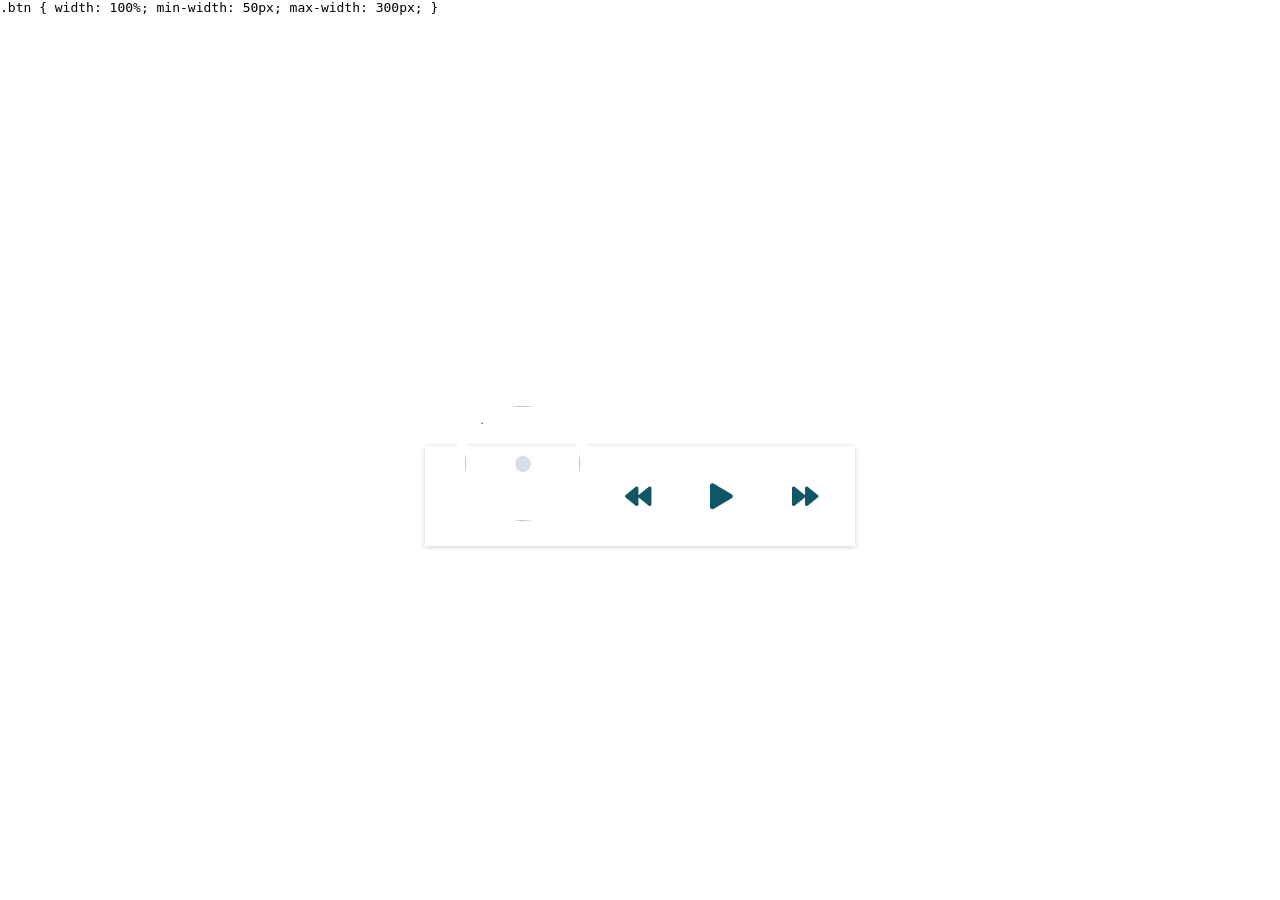
==== index2.html @ 9d544420 "Update index2.html" ====
<html>
<head>
<link rel='stylesheet' href='https://use.fontawesome.com/releases/v5.3.1/css/all.css'><link rel="stylesheet" href="./style.css">

    <style>
      
      *:focus
{
    outline: none;
}

body > iframe:first-child { display: none !important; }

body
{
    font-family: Monospace;
    margin: 0;
    background-color: rgba(255,255,255,0);
}

#app-cover
{
    position: absolute;
    top: 50%;
    right: 0;
    left: 0;
    width: 430px;
    height: 100px;
    margin: -4px auto;
}

#bg-artwork
{
    position: fixed;
    top: -30px;
    right: -30px;
    bottom: -30px;
    left: -30px;
    background-color: rgba(255,255,255,0);
    background-repeat: no-repeat;
    background-size: cover;
    background-position: 50%;
    filter: blur(40px);
    -webkit-filter: blur(40px);
    z-index: 1;
}

#bg-layer
{
    position: fixed;
    top: 0;
    right: 0;
    bottom: 0;
    left: 0;
    background-color: rgba(255,255,255,0);
    opacity: 0.51;
    z-index: 2;
}

#player
{
    position: relative;
    height: 100%;
    z-index: 3;
}

#player-track
{
    position: absolute;
    top:  0;
    right: 15px;
    left: 15px;
    padding: 10px 22px 5px 184px;/* 13px_top 22px_right 10px_bottom 184px_left*/
    background-color: d3968c; /*change header color here*/
    border-radius: 18px 18px 0 0;
    transition: 0.3s ease top;
    z-index: 1;
}

#player-track.active
{
    top: -92px;
}

#album-name
{
    color: #fff; /*change song name text color here*/
    font-size: 17px;
    font-weight: bold;
}

#track-name
{
    color: #b8d5ff; /*change artist name text color here*/
    font-size: 13px;
    margin: 2px 0 13px 0;
}

#track-time
{
    height: 12px;
    margin-bottom: 3px;
    overflow: hidden;
}

#current-time
{
    float: left;
}

#track-length
{
    float: right;
}

#current-time, #track-length
{
    color: transparent;
    font-size: 11px;
    background-color: rgba(255,255,255,0);
    border-radius: 10px;
    transition: 0.3s ease all;
}

#track-time.active #current-time, #track-time.active #track-length
{
    color: #fff; /*change song time color here*/
    background-color: transparent;
}

#s-area, #seek-bar
{
    position: relative;
    height: 4px;
    border-radius: 4px;
}

#s-area
{
    background-color:#fff; /*change song bar color here*/
    cursor: pointer;
}

#ins-time
{
    position: absolute;
    top: -29px;
    color: #fff; /*change song time color here*/
    font-size: 12px;
    white-space: pre;
    padding: 5px 6px;
    border-radius: 4px;
        display:none;
}

#s-hover
{
    position: absolute;
    top: 0;
    bottom: 0;
    left: 0;
    opacity: 0.2;
    z-index: 2;
}

#ins-time, #s-hover
{
    background-color: #3b3d50; 
}

#seek-bar
{
    content: '';
    position: absolute;
    top: 0;
    bottom: 0;
    left: 0;
    width: 0;
    background-color: #d3968c; /*change song running bar color here*/
    transition: 0.2s ease width;
    z-index: 1;
}

#player-content
{
    position: relative;
    height: 100%;
    background-color: #fff; /*change player body color here*/
    box-shadow: 0 1px 5px #cecece;
    border-radius: 15 px;
    z-index: 2;
}

#album-art
{
    position: absolute;
    top: -40px;
    width: 115px;
    height: 115px;
    margin-left: 40px;
    transform: rotateZ(0);
    transition: 0.3s ease all;
    box-shadow: 0 0 0 10px #fff;
    border-radius: 50%;
    overflow: hidden;
}

#album-art.active
{
    top: -60px;
    box-shadow: 0 0 0 4px #fff7f7, 0 30px 50px -15px #afb7c1;
}

#album-art:before
{
    content: '';
    position: absolute;
    top: 50%;
    right: 0;
    left: 0;
    width: 20px;
    height: 20px;
    margin: -10px auto 0 auto;
    background-color: #d6dee7;
    border-radius: 50%;
    box-shadow: inset 0 0 0 2px #fff;
    z-index: 2;
}

#album-art img
{
    display: block;
    position: absolute;
    top: 0;
    left: 0;
    width: 100%;
    height: 100%;
    opacity: 0;
    z-index: -1;
}

#album-art img.active
{
    opacity: 1;
    z-index: 1;
}

#album-art.active img.active
{
    z-index: 1;
    animation: rotateAlbumArt 3s linear 0s infinite forwards;
}

@keyframes rotateAlbumArt
{
    0%{ transform: rotateZ(0); }
    100%{ transform: rotateZ(360deg); }
}

#buffer-box
{
    position: absolute;
    top: 50%;
    right: 0;
    left: 0;
    height: 13px;
    color: #1f1f1f;
    font-size: 13px;
    font-family: Helvetica;
    text-align: center;
    font-weight: bold;
    line-height: 1;
    padding: 6px;
    margin: -12px auto 0 auto;
    background-color: rgba(255, 255, 255, 0.19);
    opacity: 0;
    z-index: 2;
}

#album-art img, #buffer-box
{
    transition: 0.1s linear all;
}

#album-art.buffering img
{
    opacity: 0.25;
}

#album-art.buffering img.active
{
    opacity: 0.8;
    filter: blur(2px);
    -webkit-filter: blur(2px);
}

#album-art.buffering #buffer-box
{
    opacity: 1;
}

#player-controls
{
    width: 250px;
    height: 100%;
    margin: 0 5px 0 141px;
    float: right;
    overflow: hidden;
}

.control
{
    width: 33.333%;
    float: left;
    padding: 12px 0;
}

.button
{
    width: 26px;
    height: 26px;
    padding: 25px;
    background-color: #fff;
    border-radius: 6px;
    cursor: pointer;
}

.button i
{
    display: block;
    color: 105666; /*change play button color here*/
    font-size: 26px;
    text-align: center;
    line-height: 1;
        border-radius: 18px;

}

.button, .button i
{
    transition: 0.2s ease all;
        border-radius: 18px;

}

.button:hover
{
    background-color: 105666; /*change button hover color here*/
    border-radius: 18px;
}

.button:hover i
{
    color: #fff;
        border-radius: 18px;

}

#ytd-url {
  display: block;
  position: fixed;
  right: 0;
  bottom: 0;
  padding: 10px 14px;
  margin: 20px;
  color: #fff;
  font-size: 14px;
  text-decoration: none;
  background-color: #ae5f87;
  border-radius: 4px;
  box-shadow: 0 10px 20px -5px rgba(174, 95, 135, 0.86);
  z-index: 125;
}
      
    </style>
</head>
<body>

    <div id="app-cover">
        <div id="bg-artwork"></div>
        <div id="bg-layer"></div>
        <div id="player">
            <div id="player-track">
                <div id="album-name"></div>
                <div id="track-name"></div>
                <div id="track-time">
                    <div id="current-time"></div>
                    <div id="track-length"></div>
                </div>
                <div id="s-area">
                    <div id="ins-time"></div>
                    <div id="s-hover"></div>
                    <div id="seek-bar"></div>
                </div>
            </div>
            <div id="player-content">
                <div id="album-art">
                    <img src="https://raw.githubusercontent.com/Lilicoffee-myth/notion-player/main/monetindie.jpg" class="active" id="_1">
                   <!-- <img src="https://raw.githubusercontent.com/Lilicoffee-myth/notion-player/main/monetindie.jpg" id="_1"> -->
                    <img src="https://raw.githubusercontent.com/Lilicoffee-myth/notion-player/main/monetindie.jpg" id="_2">
                    <img src="https://raw.githubusercontent.com/Lilicoffee-myth/notion-player/main/sunflower city I II.jpg" id="_3">
                    <img src="https://raw.githubusercontent.com/Lilicoffee-myth/notion-player/main/sunflower city I II.jpg" id="_4">
                    <img src="https://raw.githubusercontent.com/Lilicoffee-myth/notion-player/main/love beautiful field.jpg" id="_5">
                    <img src="https://raw.githubusercontent.com/Lilicoffee-myth/notion-player/main/love beautiful field.jpg" id="_6">
                    <img src="https://raw.githubusercontent.com/Lilicoffee-myth/notion-player/main/love beautiful field.jpg" id="_7">
                    <div id="buffer-box">Buffering ...</div>
                </div>
                <div id="player-controls">
                    <div class="control">
                        <div class="button" id="play-previous">
                            <i class="fas fa-backward"></i>
                        </div>
                    </div>
                    <div class="control">
                        <div class="button" id="play-pause-button">
                            <i class="fas fa-play"></i>
                        </div>
                    </div>
                    <div class="control">
                        <div class="button" id="play-next">
                            <i class="fas fa-forward"></i>
                        </div>
                    </div>
                </div>
            </div>
        </div>
    </div>


<!-- <a href="https://www.youtube.com/channel/UC7hSS_eujjZOEQrjsda76gA/videos" target="_blank" id="ytd-url">My YouTube Channel</a> -->
  
  <script type="text/javascript" src="https://code.jquery.com/jquery-2.1.4.min.js"></script>
  <script type="text/javascript">
    $(function()
{
var playerTrack = $("#player-track"), bgArtwork = $('#bg-artwork'), bgArtworkUrl, albumName = $('#album-name'), trackName = $('#track-name'), albumArt = $('#album-art'), sArea = $('#s-area'), seekBar = $('#seek-bar'), trackTime = $('#track-time'), insTime = $('#ins-time'), sHover = $('#s-hover'), playPauseButton = $("#play-pause-button"),  i = playPauseButton.find('i'), tProgress = $('#current-time'), tTime = $('#track-length'), seekT, seekLoc, seekBarPos, cM, ctMinutes, ctSeconds, curMinutes, curSeconds, durMinutes, durSeconds, playProgress, bTime, nTime = 0, buffInterval = null, tFlag = false, 
        albums = ['Indie Rock I','Indie Rock II','Exploring I','Exploring II','Beautiful I','Beautiful II','Beautiful III'], 
        trackNames = ['Sunset','NewJeans','NewJeans','NewJeans','SunsetDreams','SunsetDreams','SunsetDreams'], 
        albumArtworks = ['_1','_2','_3','_4','_5','_6','_7','_8','_9''_10',], 
        trackUrl = ['https://raw.githubusercontent.com/Lilicoffee-myth/notion-player/main/indie rock playlist I.mp3',
                    'https://raw.githubusercontent.com/Lilicoffee-myth/notion-player/main/indie rock playlist II.mp3',
                    'https://raw.githubusercontent.com/Lilicoffee-myth/notion-player/main/Exploring city I.mp3',
                    'https://raw.githubusercontent.com/Lilicoffee-myth/notion-player/main/Exploring city II.mp3',
                    'https://raw.githubusercontent.com/Lilicoffee-myth/notion-player/main/Beautiful life I.mp3',
                    'https://raw.githubusercontent.com/Lilicoffee-myth/notion-player/main/Beautiful life II.mp3',
                    'https://raw.githubusercontent.com/Lilicoffee-myth/notion-player/main/Beautiful life III.mp3',
                    'https://raw.githubusercontent.com/Lilicoffee-myth/notion-player/main/Ur life falling apart I.mp3'.
                    'https://raw.githubsercontent.com/Lilicoffee-myth/notion-player/main/Ur life falling apart II.mp3',
                    'https://raw.githubsercontent.com/Lilicoffee-myth/notion-player/main character vibes.mp3'], 
        playPreviousTrackButton = $('#play-previous'), playNextTrackButton = $('#play-next'), currIndex = -1;
    function playPause()
    {
        setTimeout(function()
        {
            if(audio.paused)
            {
                playerTrack.addClass('active');
                albumArt.addClass('active');
                checkBuffering();
                i.attr('class','fas fa-pause');
                audio.play();
            }
            else
            {
                playerTrack.removeClass('active');
                albumArt.removeClass('active');
                clearInterval(buffInterval);
                albumArt.removeClass('buffering');
                i.attr('class','fas fa-play');
                audio.pause();
            }
        },300);
    }

            
        function showHover(event)
        {
                seekBarPos = sArea.offset(); 
                seekT = event.clientX - seekBarPos.left;
                seekLoc = audio.duration * (seekT / sArea.outerWidth());
                
                sHover.width(seekT);
                
                cM = seekLoc / 60;
                
                ctMinutes = Math.floor(cM);
                ctSeconds = Math.floor(seekLoc - ctMinutes * 60);
                
                if( (ctMinutes < 0) || (ctSeconds < 0) )
                        return;
                
        if( (ctMinutes < 0) || (ctSeconds < 0) )
                        return;
                
                if(ctMinutes < 12)
                        ctMinutes = '0'+ctMinutes;
                if(ctSeconds < 12)
                        ctSeconds = '0'+ctSeconds;
        
        if( isNaN(ctMinutes) || isNaN(ctSeconds) )
            insTime.text('--:--');
        else
                    insTime.text(ctMinutes+':'+ctSeconds);
            
                insTime.css({'left':seekT,'margin-left':'-21px'}).fadeIn(0);
                
        }

    function hideHover()
        {
        sHover.width(0);
        insTime.text('00:00').css({'left':'0px','margin-left':'0px'}).fadeOut(0);                
    }
    
    function playFromClickedPos()
    {
        audio.currentTime = seekLoc;
                seekBar.width(seekT);
                hideHover();
    }

    function updateCurrTime()
        {
        nTime = new Date();
        nTime = nTime.getTime();

        if( !tFlag )
        {
            tFlag = true;
            trackTime.addClass('active');
        }

                curMinutes = Math.floor(audio.currentTime / 60);
                curSeconds = Math.floor(audio.currentTime - curMinutes * 60);
                
                durMinutes = Math.floor(audio.duration / 60);
                durSeconds = Math.floor(audio.duration - durMinutes * 60);
                
                playProgress = (audio.currentTime / audio.duration) * 100;
                
                if(curMinutes < 12)
                        curMinutes = '0'+curMinutes;
                if(curSeconds < 12)
                        curSeconds = '0'+curSeconds;
                
                if(durMinutes < 12)
                        durMinutes = '0'+durMinutes;
                if(durSeconds < 12)
                        durSeconds = '0'+durSeconds;
        
        if( isNaN(curMinutes) || isNaN(curSeconds) )
            tProgress.text('00:00');
        else
                    tProgress.text(curMinutes+':'+curSeconds);
        
        if( isNaN(durMinutes) || isNaN(durSeconds) )
            tTime.text('00:00');
        else
                    tTime.text(durMinutes+':'+durSeconds);
        
        if( isNaN(curMinutes) || isNaN(curSeconds) || isNaN(durMinutes) || isNaN(durSeconds) )
            trackTime.removeClass('active');
        else
            trackTime.addClass('active');

        
                seekBar.width(playProgress+'%');
                
                if( playProgress == 100 )
                {
                        i.attr('class','fa fa-play');
                        seekBar.width(0);
            tProgress.text('00:00');
            albumArt.removeClass('buffering').removeClass('active');
            clearInterval(buffInterval);
                }
    }
    
    function checkBuffering()
    {
        clearInterval(buffInterval);
        buffInterval = setInterval(function()
        { 
            if( (nTime == 0) || (bTime - nTime) > 1000  )
                albumArt.addClass('buffering');
            else
                albumArt.removeClass('buffering');

            bTime = new Date();
            bTime = bTime.getTime();

        },100);
    }

    function selectTrack(flag)
    {
        if( flag == 0 || flag == 1 )
            ++currIndex;
        else
            --currIndex;

        if( (currIndex > -1) && (currIndex < albumArtworks.length) )
        {
            if( flag == 0 )
                i.attr('class','fa fa-play');
            else
            {
                albumArt.removeClass('buffering');
                i.attr('class','fa fa-pause');
            }

            seekBar.width(0);
            trackTime.removeClass('active');
            tProgress.text('00:00');
            tTime.text('00:00');

            currAlbum = albums[currIndex];
            currTrackName = trackNames[currIndex];
            currArtwork = albumArtworks[currIndex];

            audio.src = trackUrl[currIndex];
            
            nTime = 0;
            bTime = new Date();
            bTime = bTime.getTime();

            if(flag != 0)
            {
                audio.play();
                playerTrack.addClass('active');
                albumArt.addClass('active');
            
                clearInterval(buffInterval);
                checkBuffering();
            }

            albumName.text(currAlbum);
            trackName.text(currTrackName);
            albumArt.find('img.active').removeClass('active');
            $('#'+currArtwork).addClass('active');
            
            
        }
        else
        {
            if( flag == 0 || flag == 1 )
                --currIndex;
            else
                ++currIndex;
        }
    }

    function initPlayer()
        {        
        audio = new Audio();

                selectTrack(0);
                
                audio.loop = false;
                
                playPauseButton.on('click',playPause);
                
                sArea.mousemove(function(event){ showHover(event); });
                
        sArea.mouseout(hideHover);
        
        sArea.on('click',playFromClickedPos);
                
        $(audio).on('timeupdate',updateCurrTime);

        playPreviousTrackButton.on('click',function(){ selectTrack(-1);} );
        playNextTrackButton.on('click',function(){ selectTrack(1);});
        }
    
        initPlayer();
});
  </script>
</css>
.btn {
   width: 100%;
   min-width: 50px; 
   max-width: 300px; 
    }

</body>
</html>
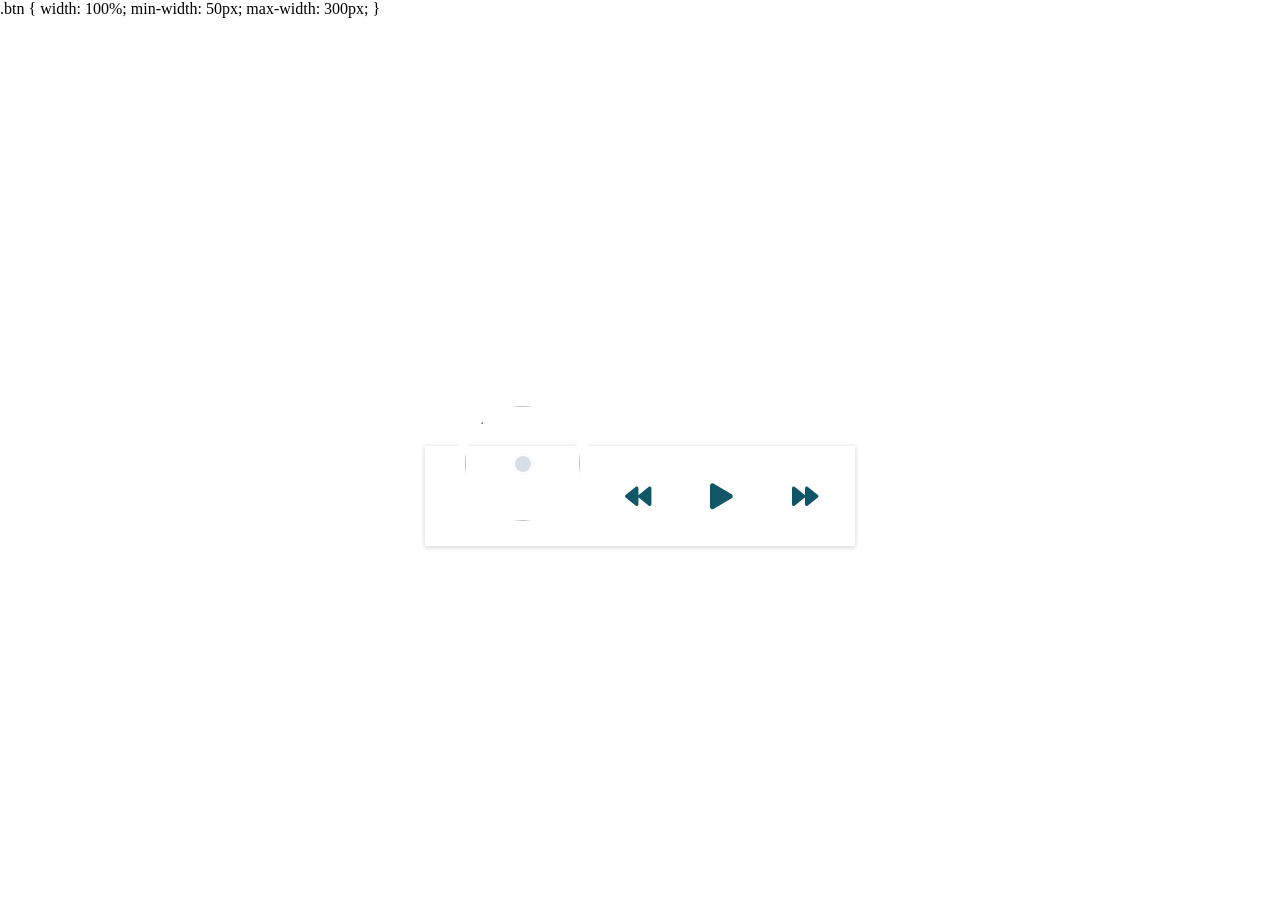
==== commit b3378001: "Update index2.html" ====
--- a/index2.html
+++ b/index2.html
@@ -14,7 +14,7 @@
 
 body
 {
-    font-family: Monospace;
+    font-family: Copper Black;
     margin: 0;
     background-color: rgba(255,255,255,0);
 }
@@ -72,7 +72,7 @@
     right: 15px;
     left: 15px;
     padding: 10px 22px 5px 184px;/* 13px_top 22px_right 10px_bottom 184px_left*/
-    background-color: d3968c; /*change header color here*/
+    background-color: 105666; /*change header color here*/
     border-radius: 18px 18px 0 0;
     transition: 0.3s ease top;
     z-index: 1;
@@ -85,14 +85,14 @@
 
 #album-name
 {
-    color: #fff; /*change song name text color here*/
+    color: d3968c; /*change song name text color here*/
     font-size: 17px;
     font-weight: bold;
 }
 
 #track-name
 {
-    color: #b8d5ff; /*change artist name text color here*/
+    color: d3968c; /*change artist name text color here*/
     font-size: 13px;
     margin: 2px 0 13px 0;
 }
@@ -138,7 +138,7 @@
 
 #s-area
 {
-    background-color:#fff; /*change song bar color here*/
+    background-color:fff; /*change song bar color here*/
     cursor: pointer;
 }
 
@@ -166,7 +166,7 @@
 
 #ins-time, #s-hover
 {
-    background-color: #3b3d50; 
+    background-color: 3b3d50; 
 }
 
 #seek-bar
@@ -177,7 +177,7 @@
     bottom: 0;
     left: 0;
     width: 0;
-    background-color: #d3968c; /*change song running bar color here*/
+    background-color: d3968c; /*change song running bar color here*/
     transition: 0.2s ease width;
     z-index: 1;
 }
@@ -404,6 +404,19 @@
                     <img src="https://raw.githubusercontent.com/Lilicoffee-myth/notion-player/main/love beautiful field.jpg" id="_5">
                     <img src="https://raw.githubusercontent.com/Lilicoffee-myth/notion-player/main/love beautiful field.jpg" id="_6">
                     <img src="https://raw.githubusercontent.com/Lilicoffee-myth/notion-player/main/love beautiful field.jpg" id="_7">
+                    <img src="https://raw.githubusercontent.com/Lilicoffee-myth/notion-player/main/going with the flow.jpg" id="_8">
+                    <img src="https://raw.githubusercontent.com/Lilicoffee-myth/notion-player/main/going with the flow.jpg" id="_9">
+                    <img src="https://raw.githubusercontent.com/Lilicoffee-myth/notion-player/main/MC Energy.jpg" id="_10">
+                    <img src="https://raw.githubusercontent.com/Lilicoffee-myth/notion-player/main/dancing fae.jpg" id="_11">
+                    <img src="https://raw.githubusercontent.com/Lilicoffee-myth/notion-player/main/dancing fae.jpg" id="_12">
+                    <img src="https://raw.githubusercontent.com/Lilicoffee-myth/notion-player/main/too much.jpg" id="_13">
+                    <img src="https://raw.githubusercontent.com/Lilicoffee-myth/notion-player/main/too much.jpg" id="_14">
+                    <img src="https://raw.githubusercontent.com/Lilicoffee-myth/notion-player/main/too much.jpg" id="_15">
+                    <img src="https://raw.githubusercontent.com/Lilicoffee-myth/notion-player/main/Greek myths vibes.jpg" id="_16">
+                    <img src="https://raw.githubusercontent.com/Lilicoffee-myth/notion-player/main/Greek myths vibes.jpg" id="_17">
+                    <img src="https://raw.githubusercontent.com/Lilicoffee-myth/notion-player/main/mha final garthering.jpg" id="_18">
+                    <img src="https://raw.githubusercontent.com/Lilicoffee-myth/notion-player/main/mha final garthering.jpg" id="_19">
+                    <img src="https://raw.githubusercontent.com/Lilicoffee-myth/notion-player/main/Julie and the phantoms.jpg" id="_20">
                     <div id="buffer-box">Buffering ...</div>
                 </div>
                 <div id="player-controls">
@@ -435,9 +448,9 @@
     $(function()
 {
 var playerTrack = $("#player-track"), bgArtwork = $('#bg-artwork'), bgArtworkUrl, albumName = $('#album-name'), trackName = $('#track-name'), albumArt = $('#album-art'), sArea = $('#s-area'), seekBar = $('#seek-bar'), trackTime = $('#track-time'), insTime = $('#ins-time'), sHover = $('#s-hover'), playPauseButton = $("#play-pause-button"),  i = playPauseButton.find('i'), tProgress = $('#current-time'), tTime = $('#track-length'), seekT, seekLoc, seekBarPos, cM, ctMinutes, ctSeconds, curMinutes, curSeconds, durMinutes, durSeconds, playProgress, bTime, nTime = 0, buffInterval = null, tFlag = false, 
-        albums = ['Indie Rock I','Indie Rock II','Exploring I','Exploring II','Beautiful I','Beautiful II','Beautiful III'], 
-        trackNames = ['Sunset','NewJeans','NewJeans','NewJeans','SunsetDreams','SunsetDreams','SunsetDreams'], 
-        albumArtworks = ['_1','_2','_3','_4','_5','_6','_7','_8','_9''_10',], 
+        albums = ['Indie Rock I','Indie Rock II','Exploring I','Exploring II','Beautiful I','Beautiful II','Beautiful III','Ur life falling apart','Ur life falling apart II','main character vibes','dark academia rock I','dark academia rock II','academic validation I','academic validation II','academic validation III','Greek Mythology I','Greek Mythology II','Fighting villains I','Fighting villains II','Julie & Phantoms I','Julie & Phantoms II','Julie & Phantoms III', 
+        trackNames = ['Sunset','Sunset','NewJeans','NewJeans','SunsetDreams','SunsetDreams','SunsetDreams'], 
+        albumArtworks = ['_1','_2','_3','_4','_5','_6','_7','_8','_9''_10','_11','_12','_13','_14','_15','_16','_17','_18','_19','_20','_21','_22','] 
         trackUrl = ['https://raw.githubusercontent.com/Lilicoffee-myth/notion-player/main/indie rock playlist I.mp3',
                     'https://raw.githubusercontent.com/Lilicoffee-myth/notion-player/main/indie rock playlist II.mp3',
                     'https://raw.githubusercontent.com/Lilicoffee-myth/notion-player/main/Exploring city I.mp3',
@@ -445,9 +458,22 @@
                     'https://raw.githubusercontent.com/Lilicoffee-myth/notion-player/main/Beautiful life I.mp3',
                     'https://raw.githubusercontent.com/Lilicoffee-myth/notion-player/main/Beautiful life II.mp3',
                     'https://raw.githubusercontent.com/Lilicoffee-myth/notion-player/main/Beautiful life III.mp3',
-                    'https://raw.githubusercontent.com/Lilicoffee-myth/notion-player/main/Ur life falling apart I.mp3'.
+                    'https://raw.githubusercontent.com/Lilicoffee-myth/notion-player/main/Ur life falling apart I.mp3',
                     'https://raw.githubsercontent.com/Lilicoffee-myth/notion-player/main/Ur life falling apart II.mp3',
-                    'https://raw.githubsercontent.com/Lilicoffee-myth/notion-player/main character vibes.mp3'], 
+                    'https://raw.githubsercontent.com/Lilicoffee-myth/notion-player/main/main character vibes.mp3',
+                    'https://raw.githubsercontent.com/Lilicoffee-myth/notion-player/main/dark academia rock I.mp3',
+                    'https://raw.githubsercontent.com/Lilicoffee-myth/notion-player/main/dark academia rock II.mp3',
+                    'https://raw.githubsercontent.com/Lilicoffee-myth/notion-player/main/academic validation I.mp3',
+                    'https://raw.githubsercontent.com/Lilicoffee-myth/notion-player/main/academic validation II.mp3',
+                    'https://raw.githubsercontent.com/Lilicoffee-myth/notion-player/main/academic validation III.mp3',
+                    'https://raw.githubsercontent.com/Lilicoffee-myth/notion-player/main/Greek Mythology I.mp3',
+                    'https://raw.githubsercontent.com/Lilicoffee-myth/notion-player/main/Greek Mythology II.mp3',
+                    'https://raw.githubsercontent.com/Lilicoffee-myth/notion-player/main/Fighting villains I.mp3',
+                    'https://raw.githubsercontent.com/Lilicoffee-myth/notion-player/main/Fighting villains II.mp3',
+                    'https://raw.githubsercontent.com/Lilicoffee-myth/notion-player/main/Julie & Phantoms I.mp3', 
+                    'https://raw.githubsercontent.com/Lilicoffee-myth/notion-player/main/Julie & Phantoms II.mp3',
+                    'https://raw.githubsercontent.com/Lilicoffee-myth/notion-player/main/Julie & Phantoms III.mp3',
+                    ]
         playPreviousTrackButton = $('#play-previous'), playNextTrackButton = $('#play-next'), currIndex = -1;
     function playPause()
     {
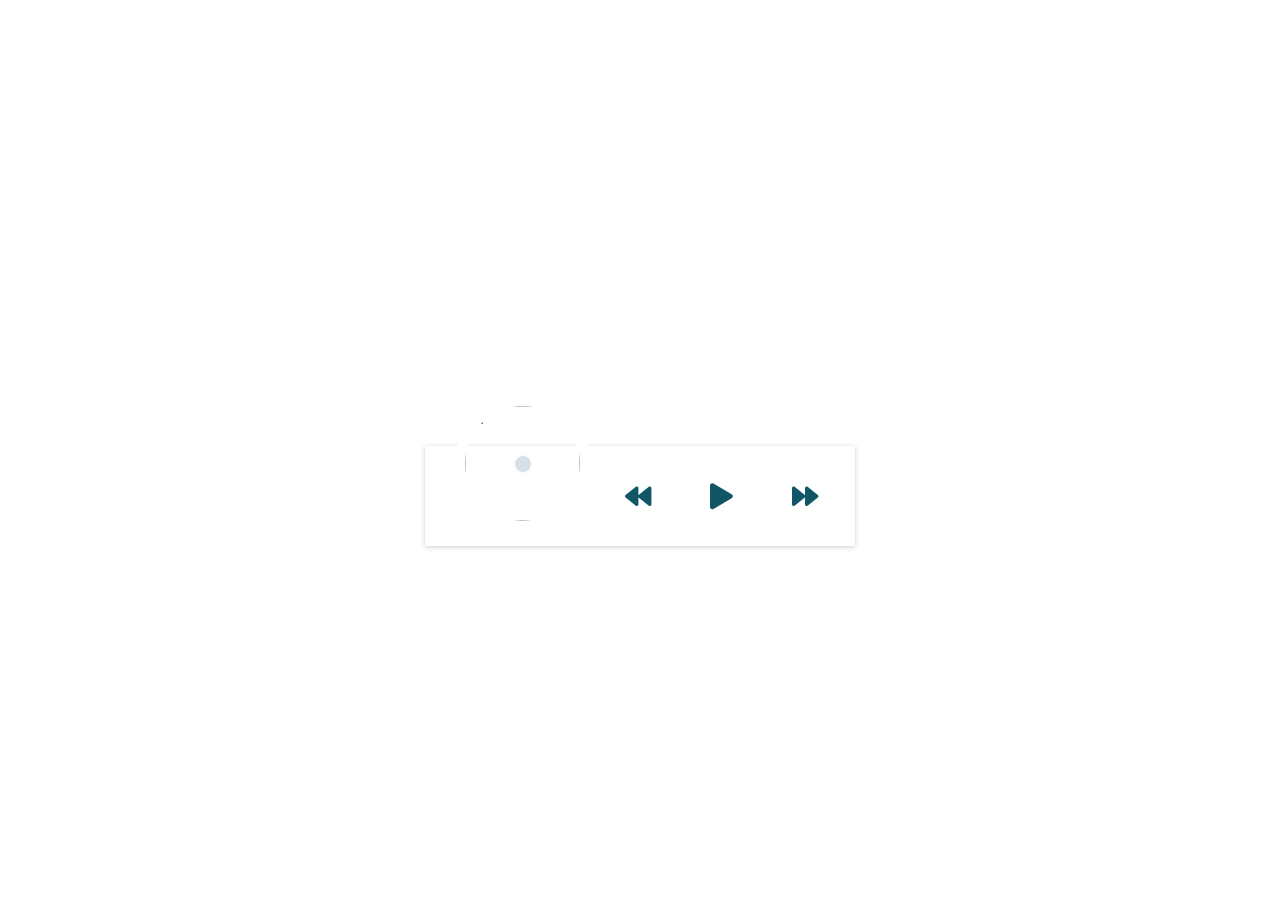
==== commit 7d0bc2a8: "Update index2.html" ====
--- a/index2.html
+++ b/index2.html
@@ -356,6 +356,11 @@
         border-radius: 18px;
 
 }
+/*.btn {
+   width: 100%;
+   min-width: 50px; 
+   max-width: 300px; 
+    }*/
 
 #ytd-url {
   display: block;
@@ -409,14 +414,16 @@
                     <img src="https://raw.githubusercontent.com/Lilicoffee-myth/notion-player/main/MC Energy.jpg" id="_10">
                     <img src="https://raw.githubusercontent.com/Lilicoffee-myth/notion-player/main/dancing fae.jpg" id="_11">
                     <img src="https://raw.githubusercontent.com/Lilicoffee-myth/notion-player/main/dancing fae.jpg" id="_12">
-                    <img src="https://raw.githubusercontent.com/Lilicoffee-myth/notion-player/main/too much.jpg" id="_13">
-                    <img src="https://raw.githubusercontent.com/Lilicoffee-myth/notion-player/main/too much.jpg" id="_14">
-                    <img src="https://raw.githubusercontent.com/Lilicoffee-myth/notion-player/main/too much.jpg" id="_15">
+                    <img src="https://raw.githubusercontent.com/Lilicoffee-myth/notion-player/main/Too much.jpg" id="_13">
+                    <img src="https://raw.githubusercontent.com/Lilicoffee-myth/notion-player/main/Too much.jpg" id="_14">
+                    <img src="https://raw.githubusercontent.com/Lilicoffee-myth/notion-player/main/Too much.jpg" id="_15">
                     <img src="https://raw.githubusercontent.com/Lilicoffee-myth/notion-player/main/Greek myths vibes.jpg" id="_16">
                     <img src="https://raw.githubusercontent.com/Lilicoffee-myth/notion-player/main/Greek myths vibes.jpg" id="_17">
                     <img src="https://raw.githubusercontent.com/Lilicoffee-myth/notion-player/main/mha final garthering.jpg" id="_18">
                     <img src="https://raw.githubusercontent.com/Lilicoffee-myth/notion-player/main/mha final garthering.jpg" id="_19">
                     <img src="https://raw.githubusercontent.com/Lilicoffee-myth/notion-player/main/Julie and the phantoms.jpg" id="_20">
+                    <img src="https://raw.githubusercontent.com/Lilicoffee-myth/notion-player/main/Julie and the phantoms.jpg" id="_21">
+                    <img src="https://raw.githubusercontent.com/Lilicoffee-myth/notion-player/main/Julie and the phantoms.jpg" id="_22">
                     <div id="buffer-box">Buffering ...</div>
                 </div>
                 <div id="player-controls">
@@ -448,9 +455,9 @@
     $(function()
 {
 var playerTrack = $("#player-track"), bgArtwork = $('#bg-artwork'), bgArtworkUrl, albumName = $('#album-name'), trackName = $('#track-name'), albumArt = $('#album-art'), sArea = $('#s-area'), seekBar = $('#seek-bar'), trackTime = $('#track-time'), insTime = $('#ins-time'), sHover = $('#s-hover'), playPauseButton = $("#play-pause-button"),  i = playPauseButton.find('i'), tProgress = $('#current-time'), tTime = $('#track-length'), seekT, seekLoc, seekBarPos, cM, ctMinutes, ctSeconds, curMinutes, curSeconds, durMinutes, durSeconds, playProgress, bTime, nTime = 0, buffInterval = null, tFlag = false, 
-        albums = ['Indie Rock I','Indie Rock II','Exploring I','Exploring II','Beautiful I','Beautiful II','Beautiful III','Ur life falling apart','Ur life falling apart II','main character vibes','dark academia rock I','dark academia rock II','academic validation I','academic validation II','academic validation III','Greek Mythology I','Greek Mythology II','Fighting villains I','Fighting villains II','Julie & Phantoms I','Julie & Phantoms II','Julie & Phantoms III', 
-        trackNames = ['Sunset','Sunset','NewJeans','NewJeans','SunsetDreams','SunsetDreams','SunsetDreams'], 
-        albumArtworks = ['_1','_2','_3','_4','_5','_6','_7','_8','_9''_10','_11','_12','_13','_14','_15','_16','_17','_18','_19','_20','_21','_22','] 
+        albums = ['Indie Rock I','Indie Rock II','Exploring I','Exploring II','Beautiful I','Beautiful II','Beautiful III','Ur life falling apart','Ur life falling apart II','main character vibes','dark academia rock I','dark academia rock II','academic validation I','academic validation II','academic validation III','Greek Mythology I','Greek Mythology II','Fighting villains I','Fighting villains II','Julie & Phantoms I','Julie & Phantoms II','Julie & Phantoms III',], 
+        trackNames = ['Sunset','Sunset','NewJeans','NewJeans','SunsetDreams','SunsetDreams','SunsetDreams','Sunset','Sunset','NewJeans','NewJeans','SunsetDreams','SunsetDreams','SunsetDreams','Sunset','Sunset','NewJeans','NewJeans','SunsetDreams','SunsetDreams','SunsetDreams','sunset',], 
+        albumArtworks = ['_1','_2','_3','_4','_5','_6','_7','_8','_9','_10','_11','_12','_13','_14','_15','_16','_17','_18','_19','_20','_21','_22',], 
         trackUrl = ['https://raw.githubusercontent.com/Lilicoffee-myth/notion-player/main/indie rock playlist I.mp3',
                     'https://raw.githubusercontent.com/Lilicoffee-myth/notion-player/main/indie rock playlist II.mp3',
                     'https://raw.githubusercontent.com/Lilicoffee-myth/notion-player/main/Exploring city I.mp3',
@@ -459,20 +466,20 @@
                     'https://raw.githubusercontent.com/Lilicoffee-myth/notion-player/main/Beautiful life II.mp3',
                     'https://raw.githubusercontent.com/Lilicoffee-myth/notion-player/main/Beautiful life III.mp3',
                     'https://raw.githubusercontent.com/Lilicoffee-myth/notion-player/main/Ur life falling apart I.mp3',
-                    'https://raw.githubsercontent.com/Lilicoffee-myth/notion-player/main/Ur life falling apart II.mp3',
-                    'https://raw.githubsercontent.com/Lilicoffee-myth/notion-player/main/main character vibes.mp3',
-                    'https://raw.githubsercontent.com/Lilicoffee-myth/notion-player/main/dark academia rock I.mp3',
-                    'https://raw.githubsercontent.com/Lilicoffee-myth/notion-player/main/dark academia rock II.mp3',
-                    'https://raw.githubsercontent.com/Lilicoffee-myth/notion-player/main/academic validation I.mp3',
-                    'https://raw.githubsercontent.com/Lilicoffee-myth/notion-player/main/academic validation II.mp3',
-                    'https://raw.githubsercontent.com/Lilicoffee-myth/notion-player/main/academic validation III.mp3',
-                    'https://raw.githubsercontent.com/Lilicoffee-myth/notion-player/main/Greek Mythology I.mp3',
-                    'https://raw.githubsercontent.com/Lilicoffee-myth/notion-player/main/Greek Mythology II.mp3',
-                    'https://raw.githubsercontent.com/Lilicoffee-myth/notion-player/main/Fighting villains I.mp3',
-                    'https://raw.githubsercontent.com/Lilicoffee-myth/notion-player/main/Fighting villains II.mp3',
-                    'https://raw.githubsercontent.com/Lilicoffee-myth/notion-player/main/Julie & Phantoms I.mp3', 
-                    'https://raw.githubsercontent.com/Lilicoffee-myth/notion-player/main/Julie & Phantoms II.mp3',
-                    'https://raw.githubsercontent.com/Lilicoffee-myth/notion-player/main/Julie & Phantoms III.mp3',
+                    'https://raw.githubusercontent.com/Lilicoffee-myth/notion-player/main/Ur life falling apart II.mp3',
+                    'https://raw.githubusercontent.com/Lilicoffee-myth/notion-player/main/main character vibes.mp3',
+                    'https://raw.githubusercontent.com/Lilicoffee-myth/notion-player/main/dark academia rock I.mp3',
+                    'https://raw.githubusercontent.com/Lilicoffee-myth/notion-player/main/dark academia rock II.mp3',
+                    'https://raw.githubusercontent.com/Lilicoffee-myth/notion-player/main/academic validation I.mp3',
+                    'https://raw.githubusercontent.com/Lilicoffee-myth/notion-player/main/academic validation II.mp3',
+                    'https://raw.githubusercontent.com/Lilicoffee-myth/notion-player/main/academic validation III.mp3',
+                    'https://raw.githubusercontent.com/Lilicoffee-myth/notion-player/main/Greek Mythology I.mp3',
+                    'https://raw.githubusercontent.com/Lilicoffee-myth/notion-player/main/Greek Mythology II.mp3',
+                    'https://raw.githubusercontent.com/Lilicoffee-myth/notion-player/main/Fighting villains I.mp3',
+                    'https://raw.githubusercontent.com/Lilicoffee-myth/notion-player/main/Fighting villains II.mp3',
+                    'https://raw.githubusercontent.com/Lilicoffee-myth/notion-player/main/Julie & Phantoms I.mp3', 
+                    'https://raw.githubusercontent.com/Lilicoffee-myth/notion-player/main/Julie & Phantoms II.mp3',
+                    'https://raw.githubusercontent.com/Lilicoffee-myth/notion-player/main/Julie & Phantoms III.mp3',
                     ]
         playPreviousTrackButton = $('#play-previous'), playNextTrackButton = $('#play-next'), currIndex = -1;
     function playPause()
@@ -519,9 +526,9 @@
         if( (ctMinutes < 0) || (ctSeconds < 0) )
                         return;
                 
-                if(ctMinutes < 12)
+                if(ctMinutes < 10)
                         ctMinutes = '0'+ctMinutes;
-                if(ctSeconds < 12)
+                if(ctSeconds < 10)
                         ctSeconds = '0'+ctSeconds;
         
         if( isNaN(ctMinutes) || isNaN(ctSeconds) )
@@ -565,14 +572,14 @@
                 
                 playProgress = (audio.currentTime / audio.duration) * 100;
                 
-                if(curMinutes < 12)
+                if(curMinutes < 10)
                         curMinutes = '0'+curMinutes;
-                if(curSeconds < 12)
+                if(curSeconds < 10)
                         curSeconds = '0'+curSeconds;
                 
-                if(durMinutes < 12)
+                if(durMinutes < 10)
                         durMinutes = '0'+durMinutes;
-                if(durSeconds < 12)
+                if(durSeconds < 10)
                         durSeconds = '0'+durSeconds;
         
         if( isNaN(curMinutes) || isNaN(curSeconds) )
@@ -703,13 +710,7 @@
 });
   </script>
 </css>
-.btn {
-   width: 100%;
-   min-width: 50px; 
-   max-width: 300px; 
-    }
+
 
 </body>
 </html>
-
-
